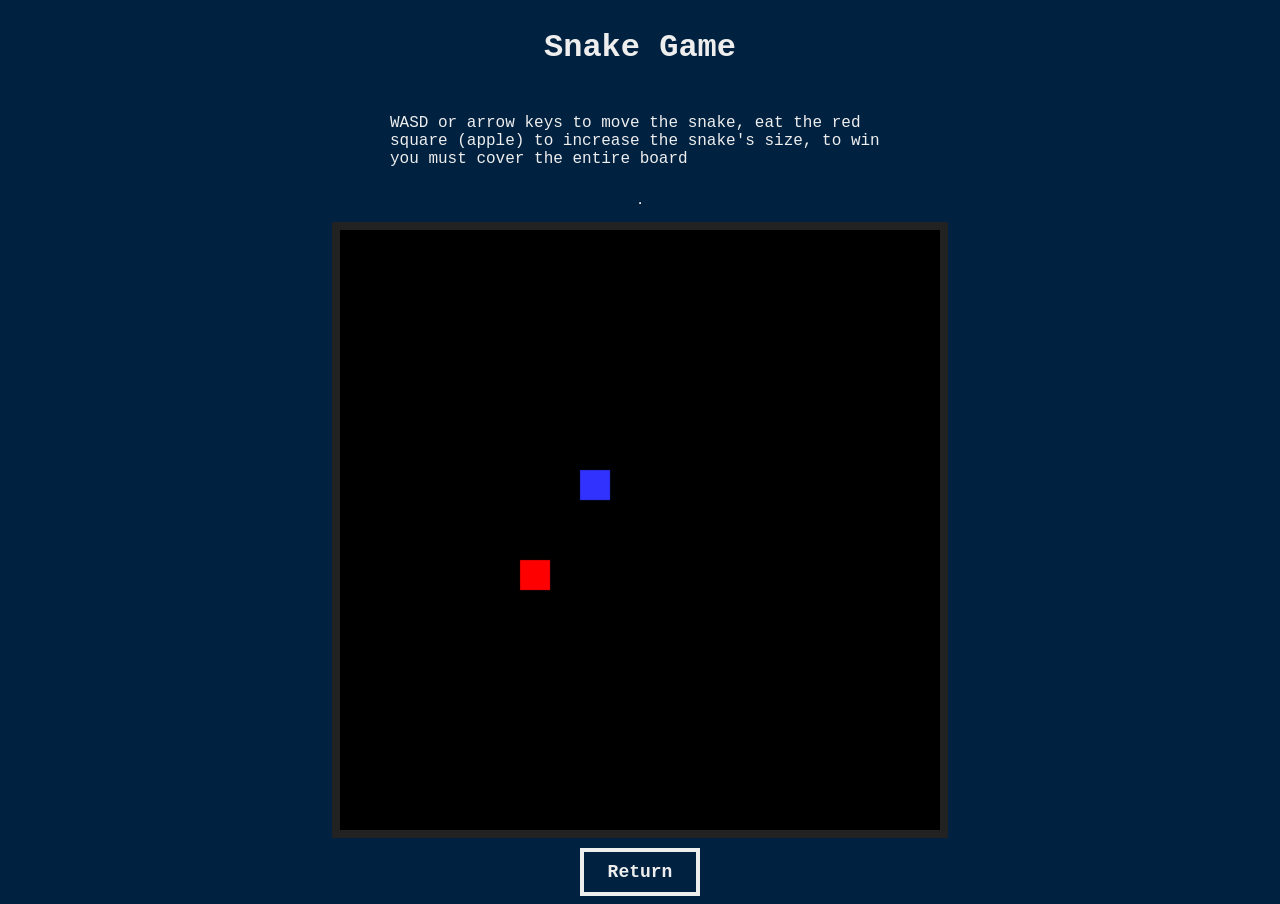
==== snake-game/snake.html @ 9e5df7af "Add files via upload" ====
<!DOCTYPE html>
	
<html>

<head>
	<title>Retro Snake</title>
	<link rel="stylesheet" href="snake.css">
</head>


<body>
	<!--
		plan:
			title that aligns with  rectangular canvas
			button to go back to menu
	-->
	<div id="gamePage">
		<h1>Snake Game</h1>
		
		<p id="description">WASD or arrow keys to move the snake, eat 
		the red square (apple) to increase the snake's size, to win you 
		must cover the entire board</p>
		<hr>
		<canvas id="screen" width=500 height=500></canvas>
		<button 
			id  ="return-button"
			onclick="location.href='../homepage.html'">
			Return
		</button>
	</div>
	
	
	<script src="snake.js"></script>
</body>

</html>
---- snake-game/snake.css ----
body  {
	background-color: #002240;
    font-family: "Courier New", Courier, monospace;
}

button {
 background-color: #002240;
 color: #eeeeee;
  font-family: 'Courier New', monospace;
  font-size: 16px;
  font-weight: bold;
  border: 4px solid #eeeeee;
  padding: 10px 24px;
  font-size: 18px;
}


h1, p {
	color: #eeeeee;
}

#gamePage {
	display: flex;
	flex-direction: column;
	justify-content: center;
	align-items: center;	
	gap: 10px;
}

#description {
	max-width: 500px;
}

#screen  {
	max-width:  600px;
	max-height: 600px;
	width: 50%;
	border: 8px solid #222222;
}

#return-button {
	order: 1;
}
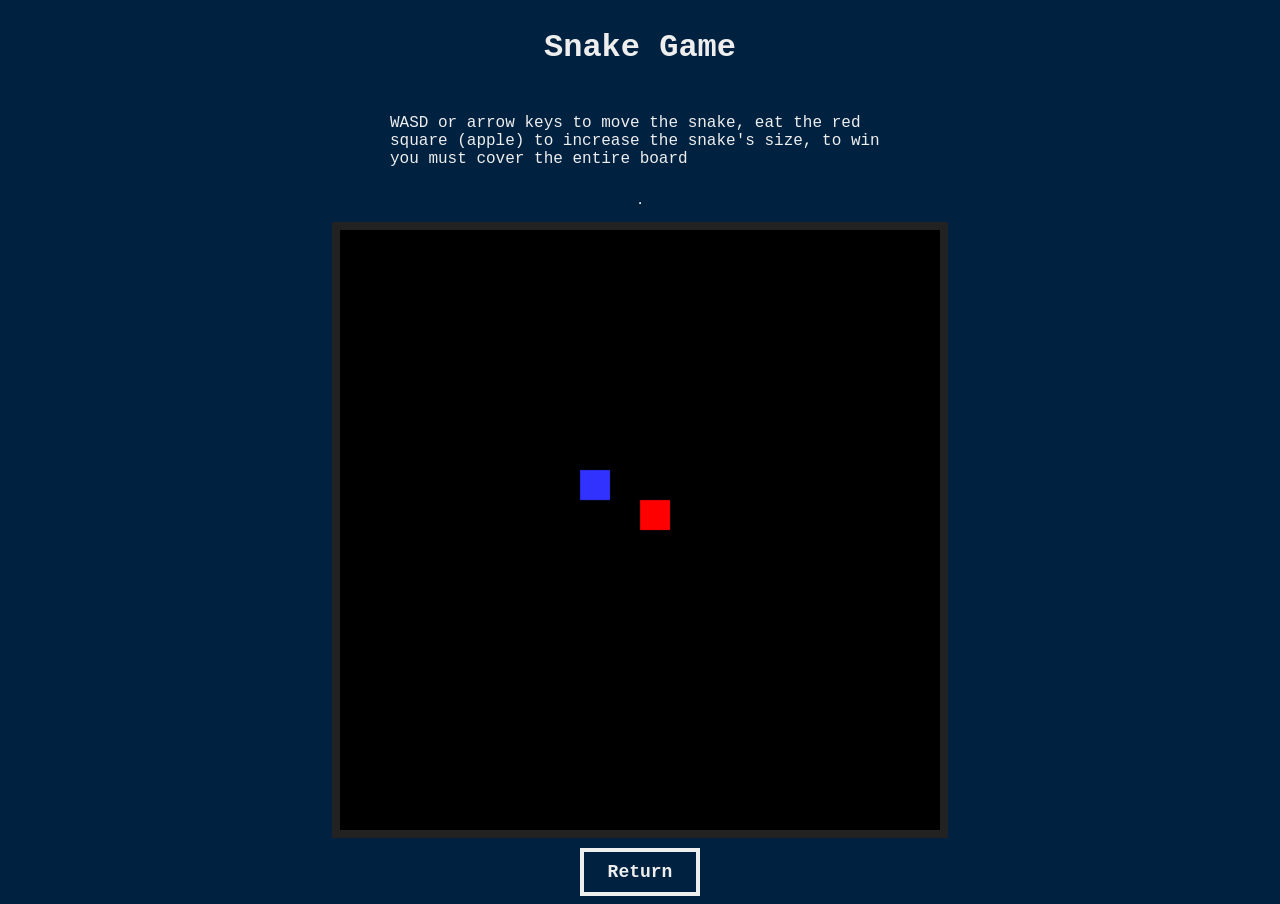
==== commit c6ba84ea: "Add files via upload" ====
--- a/snake-game/snake.html
+++ b/snake-game/snake.html
@@ -24,7 +24,7 @@
 		<canvas id="screen" width=500 height=500></canvas>
 		<button 
 			id  ="return-button"
-			onclick="location.href='../homepage.html'">
+			onclick="location.href='../index.html'">
 			Return
 		</button>
 	</div>
